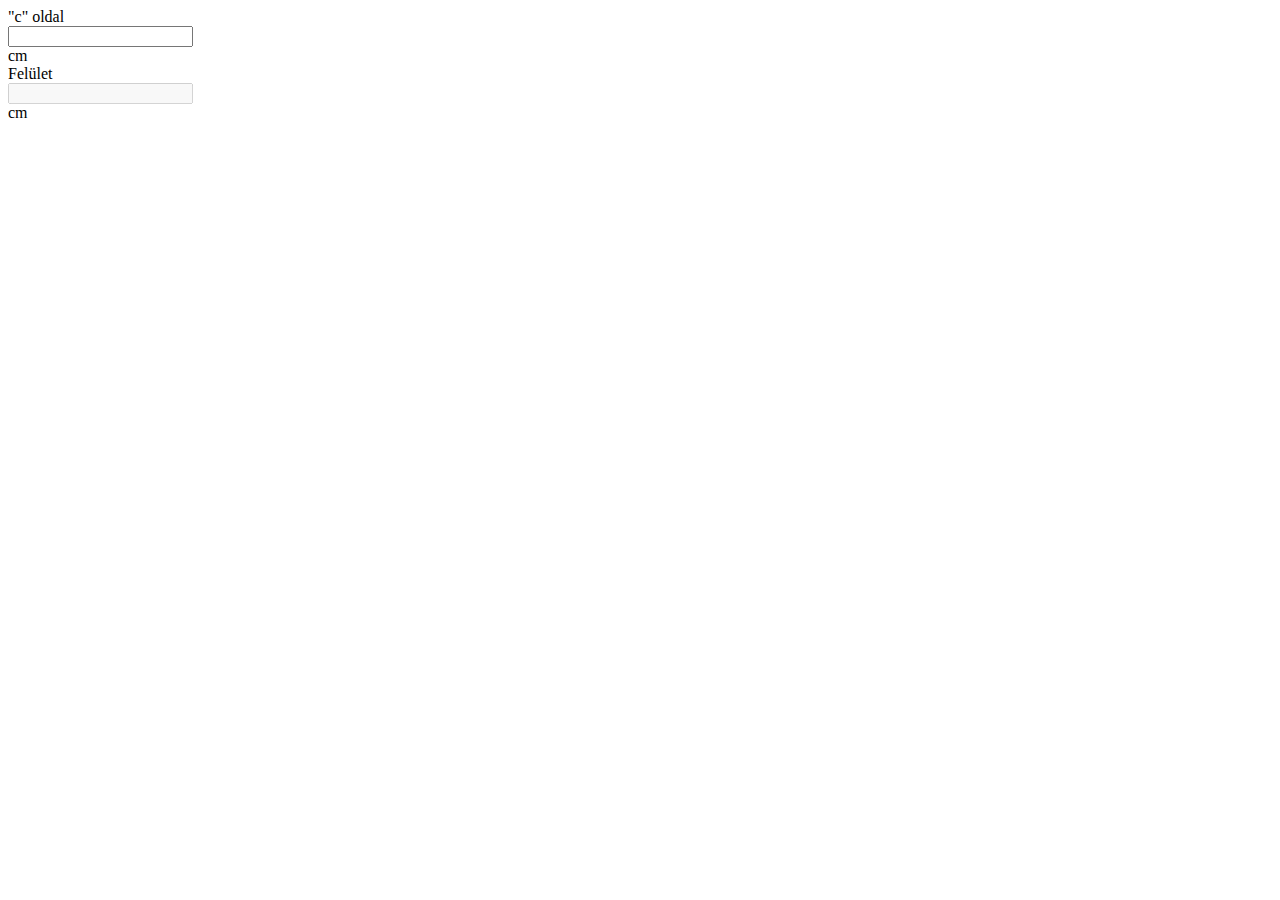
==== Temp/temp.html @ 30ed6b1f "Nagyrészt kész" ====
<!DOCTYPE html>
<html lang="hu">
  <head>
    <meta charset="UTF-8" />

    <meta name="viewport" content="width=device-width, initial-scale=1.0" />
    <title>Document</title>
  </head>
  <body>
    <div class="input-group mb-3">
      <div class="input-group-prepend">
        <span class="input-group-text">"c" oldal</span>
      </div>
      <input
        oninput="ttSzamol()"
        type="text"
        class="form-control"
        id="ttC"
        min="0"
      />
      <div class="input-group-append">
        <span class="input-group-text">cm</span>
      </div>
    </div>

    <div class="input-group mb-3">
      <div class="input-group-prepend">
        <span class="input-group-text">Felület</span>
      </div>
      <input type="text" class="form-control" id="ttFelEred" disabled />
      <div class="input-group-append">
        <span class="input-group-text">cm</span>
      </div>
    </div>
  </body>
</html>
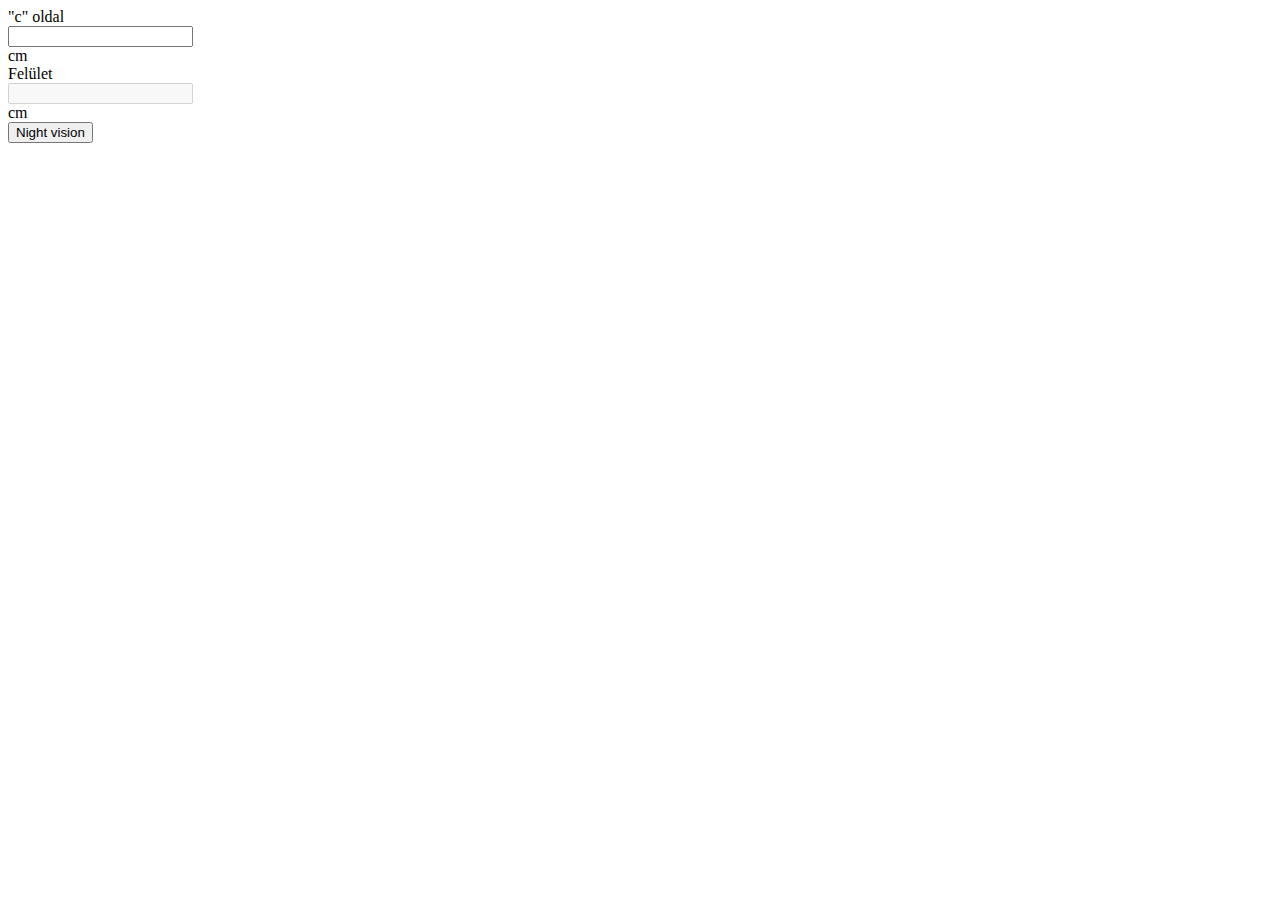
==== commit fcad0d54: "CSS update" ====
--- a/Temp/temp.html
+++ b/Temp/temp.html
@@ -32,5 +32,10 @@
         <span class="input-group-text">cm</span>
       </div>
     </div>
+
+    <button type="button" class="btn btn-sm" onclick="nightvision()">
+      Night vision
+    </button>
+
   </body>
 </html>
